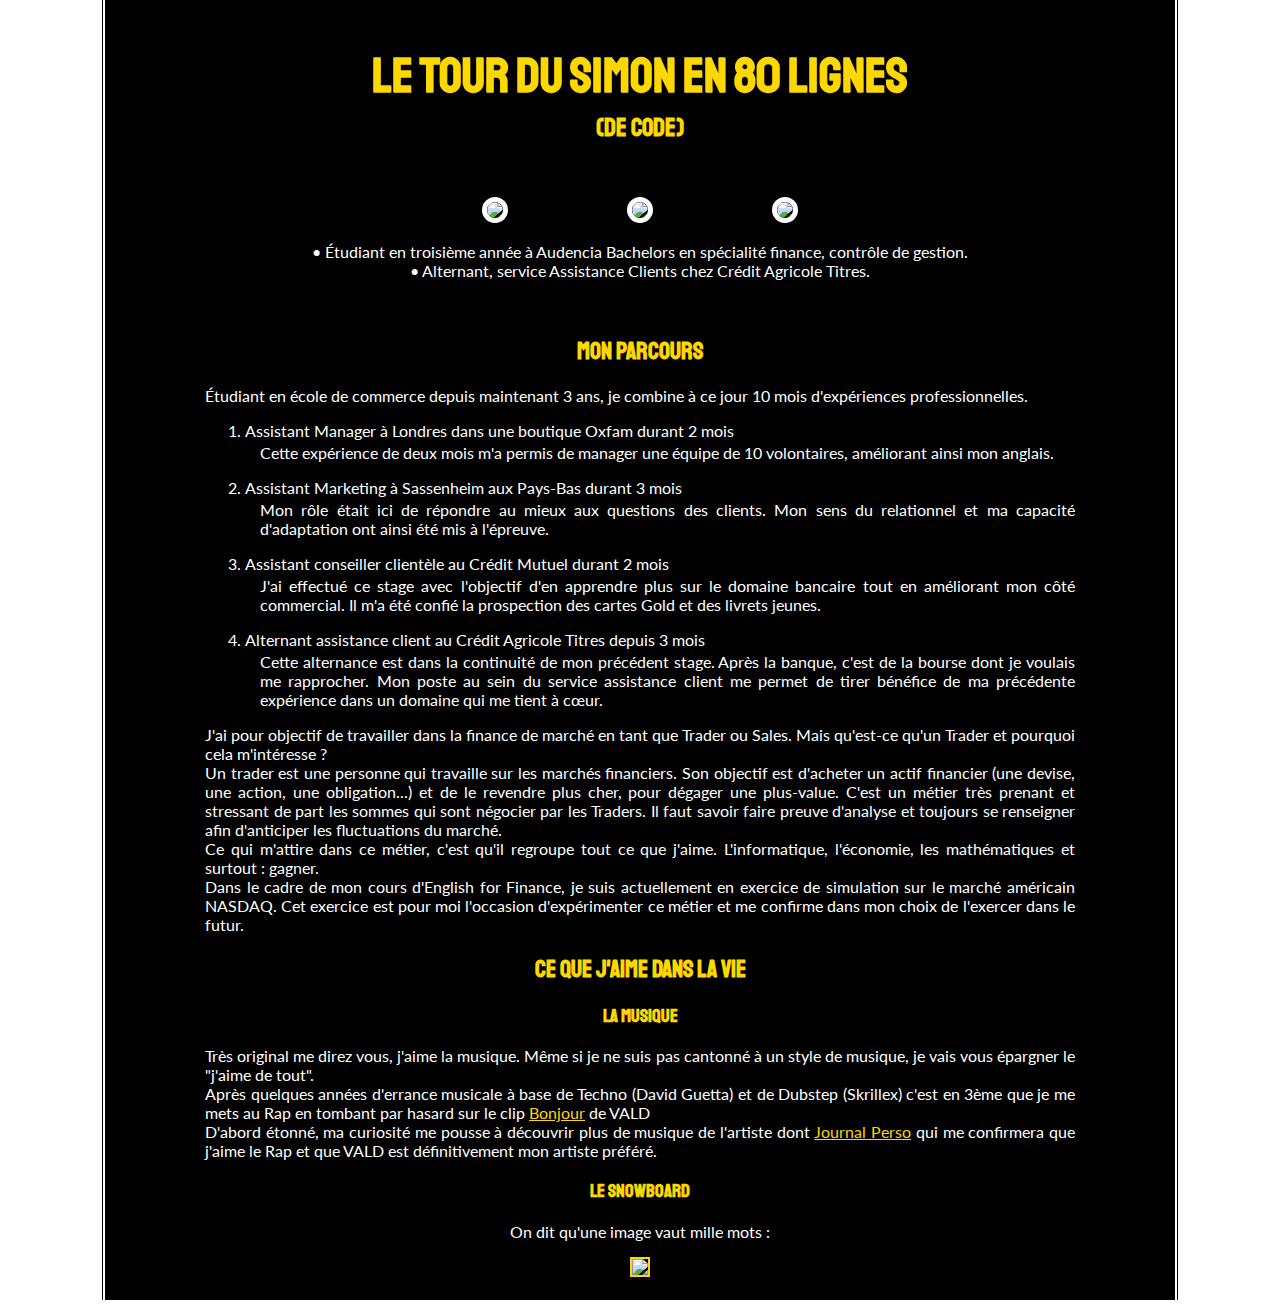
==== Présentation.html @ 0b8b652e "Add files via upload" ====
<!DOCTYPE html>
<html>
<head>
	<title>Moi beau et gentil</title>
	<meta name="description" content="La page de moi qui parle de moi">
	<meta charset="utf-8">
	<link href="https://fonts.googleapis.com/css2?family=Lato&family=Staatliches&display=swap" rel="stylesheet">
	<link rel="stylesheet" href="présentationstyle.css">

</head>

<body>

	<h1> LE TOUR DU SIMON EN 80 LIGNES <p id = "decode"> (de code) </p> </h1>
	
	<div class = "bloc" id = "En_tête">
		<i class="fab fa-linkedin"></i>
		<img src="Autres/audencia.png" class = "image" id = "audencia" width="100px">
		<a href="https://www.linkedin.com/in/simon-linard/" target="_blank"><img src="Autres/photo.png" class = "image" id = "photo" width="100px"></a>
		<img src="Autres/CAT.png" class = "image" id = "CAT" width="100px">

		<p>• Étudiant en troisième année à Audencia Bachelors en spécialité finance, contrôle de gestion. <br>
		• Alternant, service Assistance Clients chez Crédit Agricole Titres.
		</p>	
	</div>

	<div class = "bloc" id = "introduction">
		<h2>Mon parcours</h2>
		<p>
		Étudiant en école de commerce depuis maintenant 3 ans, je combine à ce jour 10 mois d'expériences professionnelles. 
		</p>

		<ol>
  			<li>Assistant Manager à Londres dans une boutique Oxfam durant 2 mois 
  				<p class = "nomarge"> Cette expérience de deux mois m'a permis de manager une équipe de 10 volontaires, améliorant ainsi mon anglais. </p></li>
 			<li>Assistant Marketing à Sassenheim aux Pays-Bas durant 3 mois 
  				<p class = "nomarge">Mon rôle était ici de répondre au mieux aux questions des clients. Mon sens du relationnel et ma capacité d'adaptation ont ainsi été mis à l'épreuve.</p></li>
 			<li>Assistant conseiller clientèle au Crédit Mutuel durant 2 mois 
  				<p class = "nomarge">J'ai effectué ce stage avec l'objectif d'en apprendre plus sur le domaine bancaire tout en améliorant mon côté commercial. Il m'a été confié la prospection des cartes Gold et des livrets jeunes.</p></li>
 			<li>Alternant assistance client au Crédit Agricole Titres depuis 3 mois 
  				<p class = "nomarge">Cette alternance est dans la continuité de mon précédent stage. Après la banque, c'est de la bourse dont je voulais me rapprocher. Mon poste au sein du service assistance client me permet de tirer bénéfice de ma précédente expérience dans un domaine qui me tient à cœur.</p></li>
 		</ol>

		<p>
		J'ai pour objectif de travailler dans la finance de marché en tant que Trader ou Sales. Mais qu'est-ce qu'un Trader et pourquoi cela m'intéresse ?
		<br> Un trader est une personne qui travaille sur les marchés financiers. Son objectif est d'acheter un actif financier (une devise, une action, une obligation...) et de le revendre plus cher, pour dégager une plus-value. C'est un métier très prenant et stressant de part les sommes qui sont négocier par les Traders. Il faut savoir faire preuve d'analyse et toujours se renseigner afin d'anticiper les fluctuations du marché. 
		<br> Ce qui m'attire dans ce métier, c'est qu'il regroupe tout ce que j'aime. L'informatique, l'économie, les mathématiques et surtout : gagner. 
		<br> Dans le cadre de mon cours d'English for Finance, je suis actuellement en exercice de simulation sur le marché américain NASDAQ. Cet exercice est pour moi l'occasion d'expérimenter ce métier et me confirme dans mon choix de l'exercer dans le futur.

		</p>
	</div>

	<div class = "bloc" id = "Hobbies">
		<h2>Ce que j'aime dans la vie</h2>

		<h3>La musique</h3>

		<p> Très original me direz vous, j'aime la musique. Même si je ne suis pas cantonné à un style de musique, je vais vous épargner le "j'aime de tout". 
		<br> Après quelques années d'errance musicale à base de Techno (David Guetta) et de Dubstep (Skrillex) c'est en 3ème que je me mets au Rap en tombant par hasard sur le clip <a href="https://www.youtube.com/watch?v=x-VYdBKwSLc&ab_channel=VALDVEVO" target="_blank">Bonjour</a> de VALD 
		<br>D'abord étonné, ma curiosité me pousse à découvrir plus de musique de l'artiste dont <a href="https://www.youtube.com/watch?v=UIWKUAK_rJg&ab_channel=ValdSullyvan" target="_blank">Journal Perso</a> qui me confirmera que j'aime le Rap et que VALD est définitivement mon artiste préféré. </p>

		<div id = "LeSnow"> <h3>Le snowboard</h3>

			<p> On dit qu'une image vaut mille mots : </p>

			<img src="Autres/Snow.jpg" id = "Snow" width="400px">

		</div>

	</div>

</body>
</html>
---- présentationstyle.css ----
h1{
	text-align : center;
	color : #FDD700;
	padding-top: 50px;
	font-family: "Staatliches";
	font-size: 50px
}

#decode{
	margin-top: 5px;
	font-size:50%;
}

html{
	background: url("https://media.giphy.com/media/TxVVB6PfWMjE4/source.gif");
}

body{
    margin: -40px 100px auto 100px;
    color: white;
    background-color: black;
    font-family: "Lato";
    border-left: 5px double white;
    border-right: 5px double white;
}

#En_tête {
    padding: 20px 40px 20px 40px;
    text-align: center;
}

.image {
    border-radius: 50%;
    border:5px solid white;
}

#audencia{
position: relative; left: -115px;
}

#CAT{
position: relative; left: 115px;
}

.bloc{
	text-align: justify;
	padding-right: 100px;
	padding-left: 100px;
}

h2, h3{
	color : #FDD700;
	text-align: center;
	font-family: "Staatliches";
}

a{
	color : #FDD700;
}



.nomarge{
	margin-top: 3px;
	margin-left: 15px;
}


#LeSnow{
	text-align : center;
}

#Snow{
	 border:2px solid #FDD700;
	 margin-bottom: 20px;
}
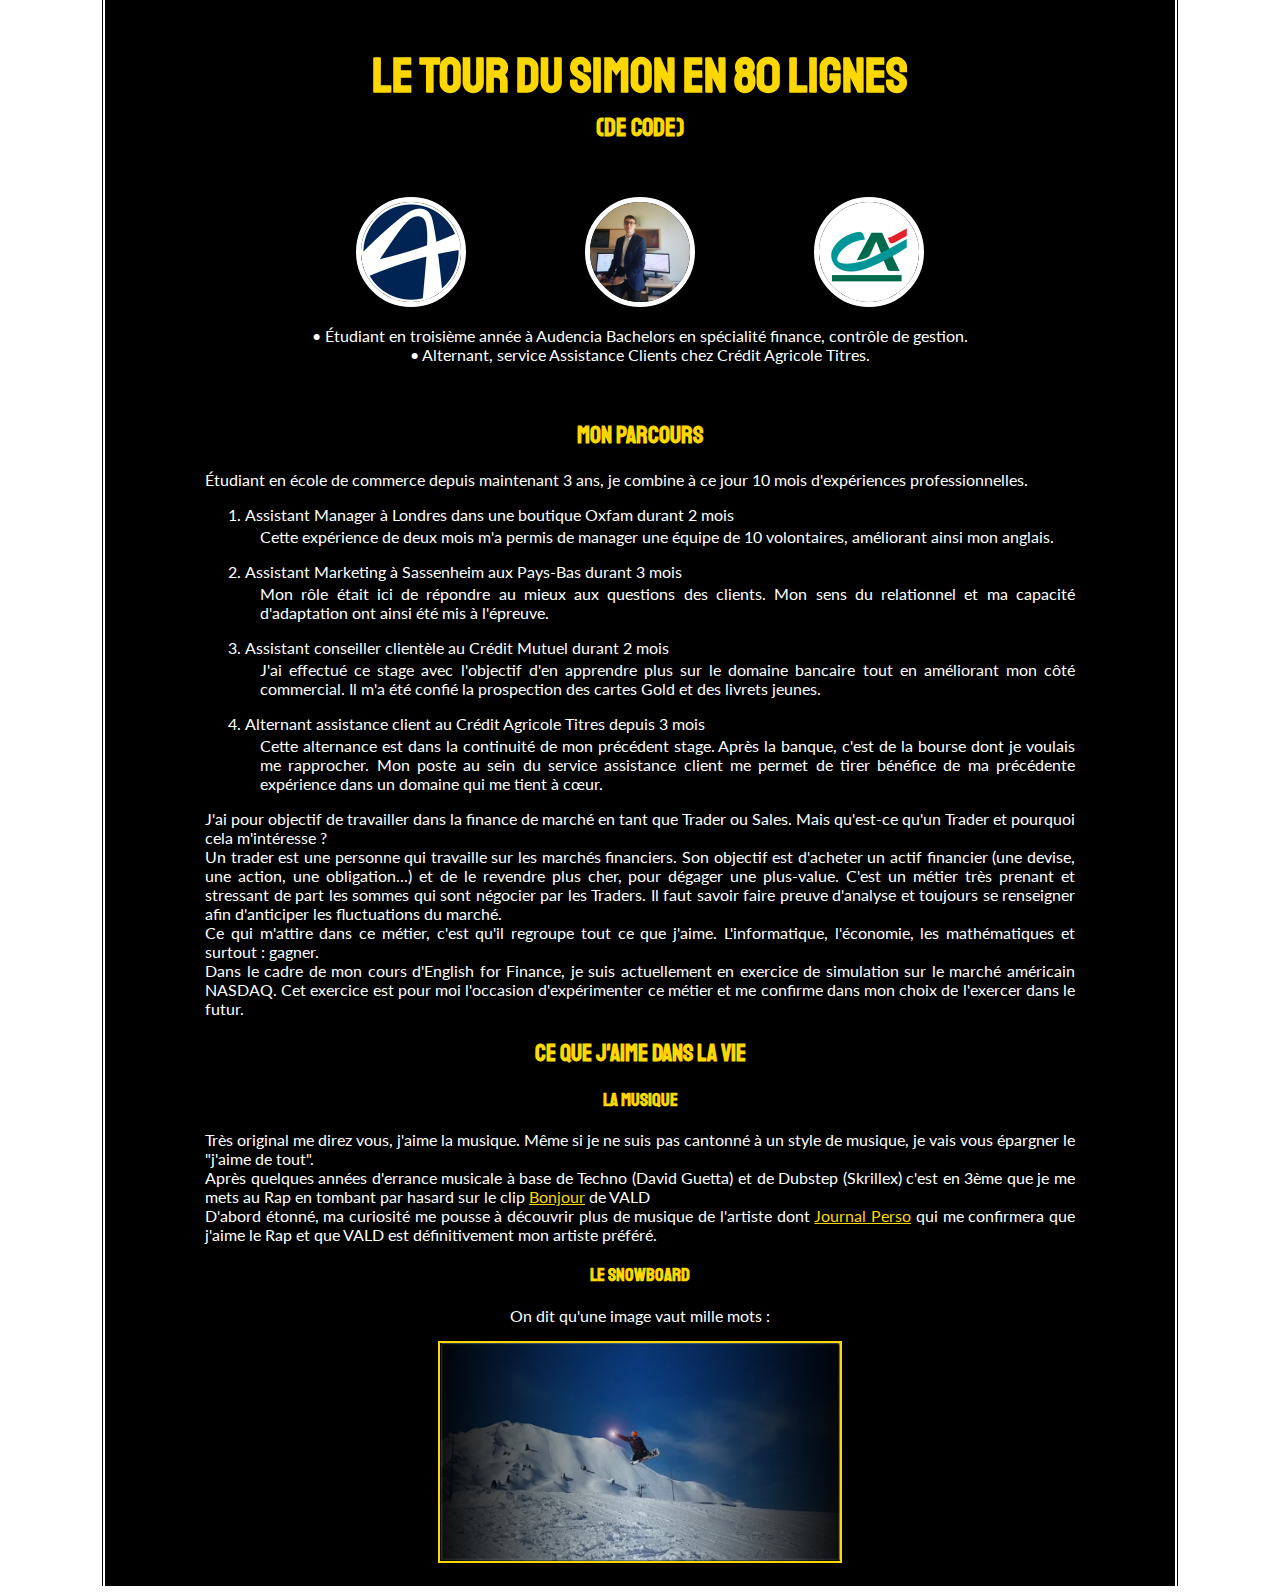
==== commit f871afdc: "Add files via upload" ====
--- a/Présentation.html
+++ b/Présentation.html
@@ -15,9 +15,9 @@
 	
 	<div class = "bloc" id = "En_tête">
 		<i class="fab fa-linkedin"></i>
-		<img src="Autres/audencia.png" class = "image" id = "audencia" width="100px">
-		<a href="https://www.linkedin.com/in/simon-linard/" target="_blank"><img src="Autres/photo.png" class = "image" id = "photo" width="100px"></a>
-		<img src="Autres/CAT.png" class = "image" id = "CAT" width="100px">
+		<img src="audencia.png" class = "image" id = "audencia" width="100px">
+		<a href="https://www.linkedin.com/in/simon-linard/" target="_blank"><img src="photo.png" class = "image" id = "photo" width="100px"></a>
+		<img src="cat.png" class = "image" id = "CAT" width="100px">
 
 		<p>• Étudiant en troisième année à Audencia Bachelors en spécialité finance, contrôle de gestion. <br>
 		• Alternant, service Assistance Clients chez Crédit Agricole Titres.
@@ -63,7 +63,7 @@
 
 			<p> On dit qu'une image vaut mille mots : </p>
 
-			<img src="Autres/Snow.jpg" id = "Snow" width="400px">
+			<img src="snow.jpg" id = "Snow" width="400px">
 
 		</div>
 
